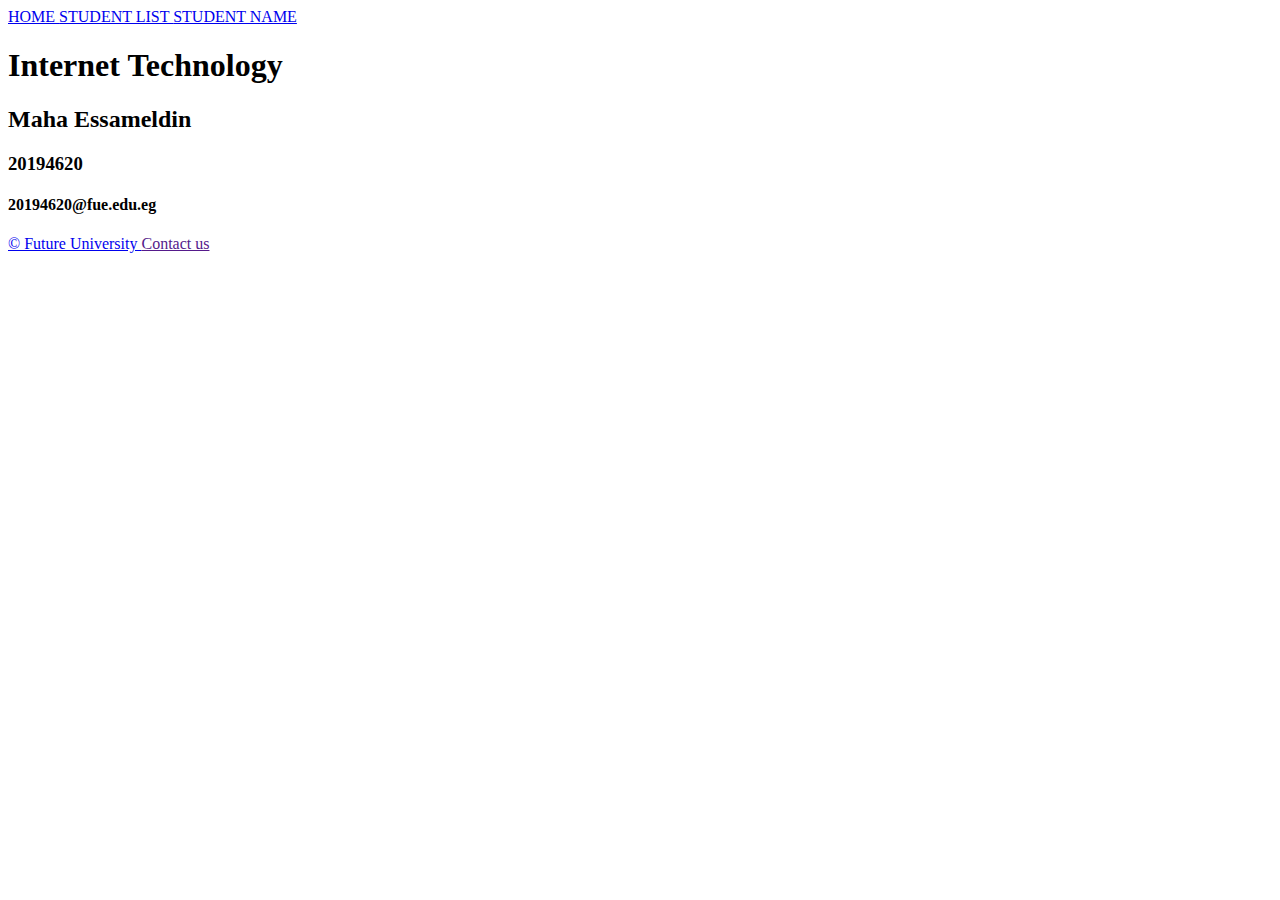
==== index.html @ 7ac36451 "Add files via upload" ====
<html>

<head>
<title> Internet Technology </title> 
<a href=# target=_self>HOME </a>
        <a href="Student list .html"> STUDENT LIST </a>
        <a href=#> STUDENT NAME </a>
<body>
<h1>
    Internet Technology 
</h1>
<h2>
    Maha Essameldin
</h2>
<h3>
    20194620
</h3>
<h4>
    20194620@fue.edu.eg
</h4>
    <footer>
        <a href="https://www.fue.edu.eg">&copy; Future University </a>
            <a href mailto: 20194620@fue.edu.eg> Contact us </a>

    </footer>
</body>
</html>
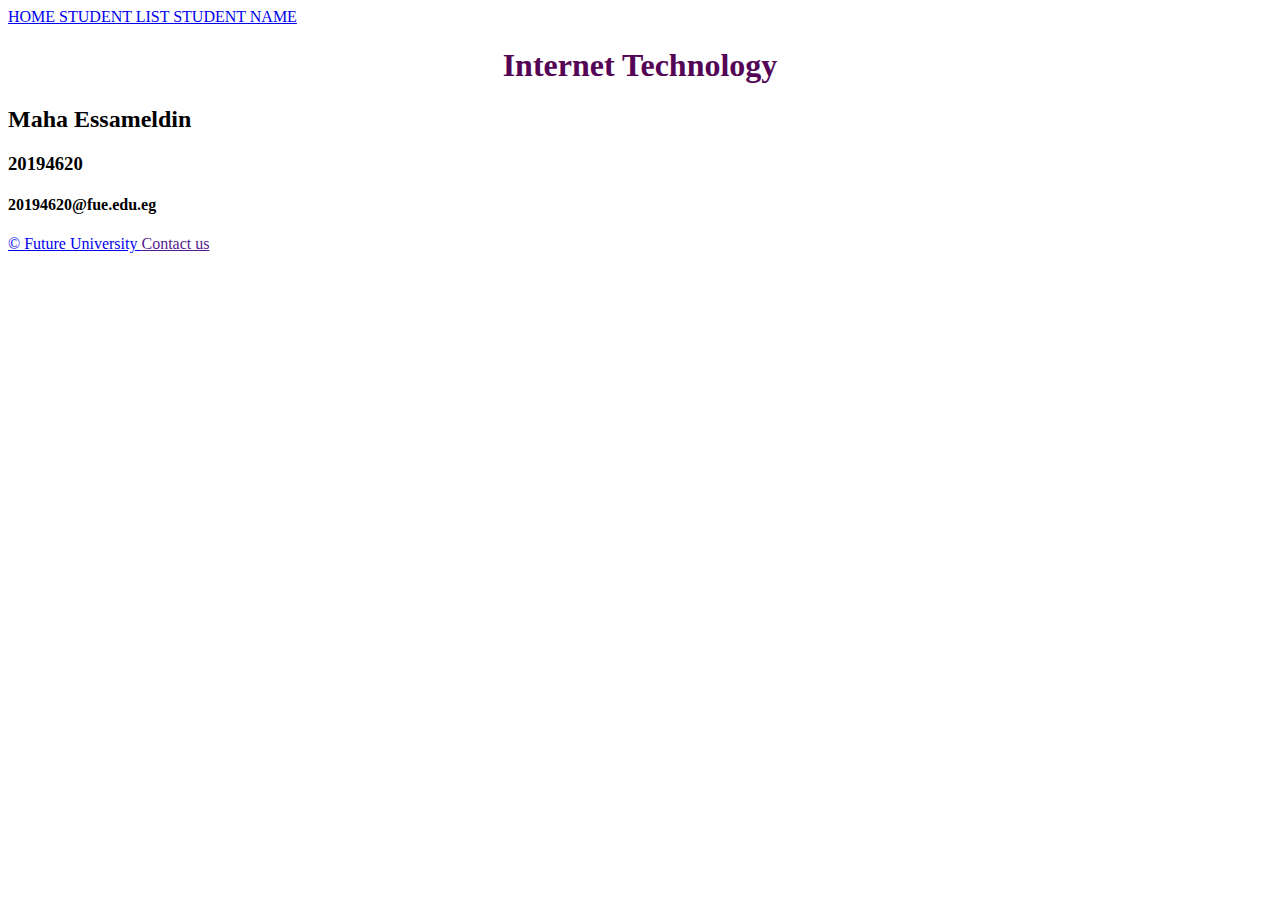
==== commit aa6a26a9: "Update index.html" ====
--- a/index.html
+++ b/index.html
@@ -1,27 +1,36 @@
 <html>
 
-<head>
-<title> Internet Technology </title> 
-<a href=# target=_self>HOME </a>
+  <head>
+      <title> Internet Technology </title> 
+        <a href="index.html">HOME </a>
         <a href="Student list .html"> STUDENT LIST </a>
-        <a href=#> STUDENT NAME </a>
-<body>
-<h1>
-    Internet Technology 
-</h1>
-<h2>
-    Maha Essameldin
-</h2>
-<h3>
-    20194620
-</h3>
-<h4>
-    20194620@fue.edu.eg
-</h4>
-    <footer>
+        <a href="Student Info.html"> STUDENT NAME </a>
+
+        <style>
+           h1{
+           text-align: center;
+           color: #550555;
+           font-size: xx-large;
+           }
+        </style>
+  </head>
+ <body>
+     <h1>
+      Internet Technology 
+     </h1>
+     <h2>
+      Maha Essameldin
+     </h2>
+     <h3>
+      20194620
+     </h3>
+     <h4>
+      20194620@fue.edu.eg
+     </h4>
+     <footer>
         <a href="https://www.fue.edu.eg">&copy; Future University </a>
             <a href mailto: 20194620@fue.edu.eg> Contact us </a>
 
-    </footer>
-</body>
+     </footer>
+ </body>
 </html>
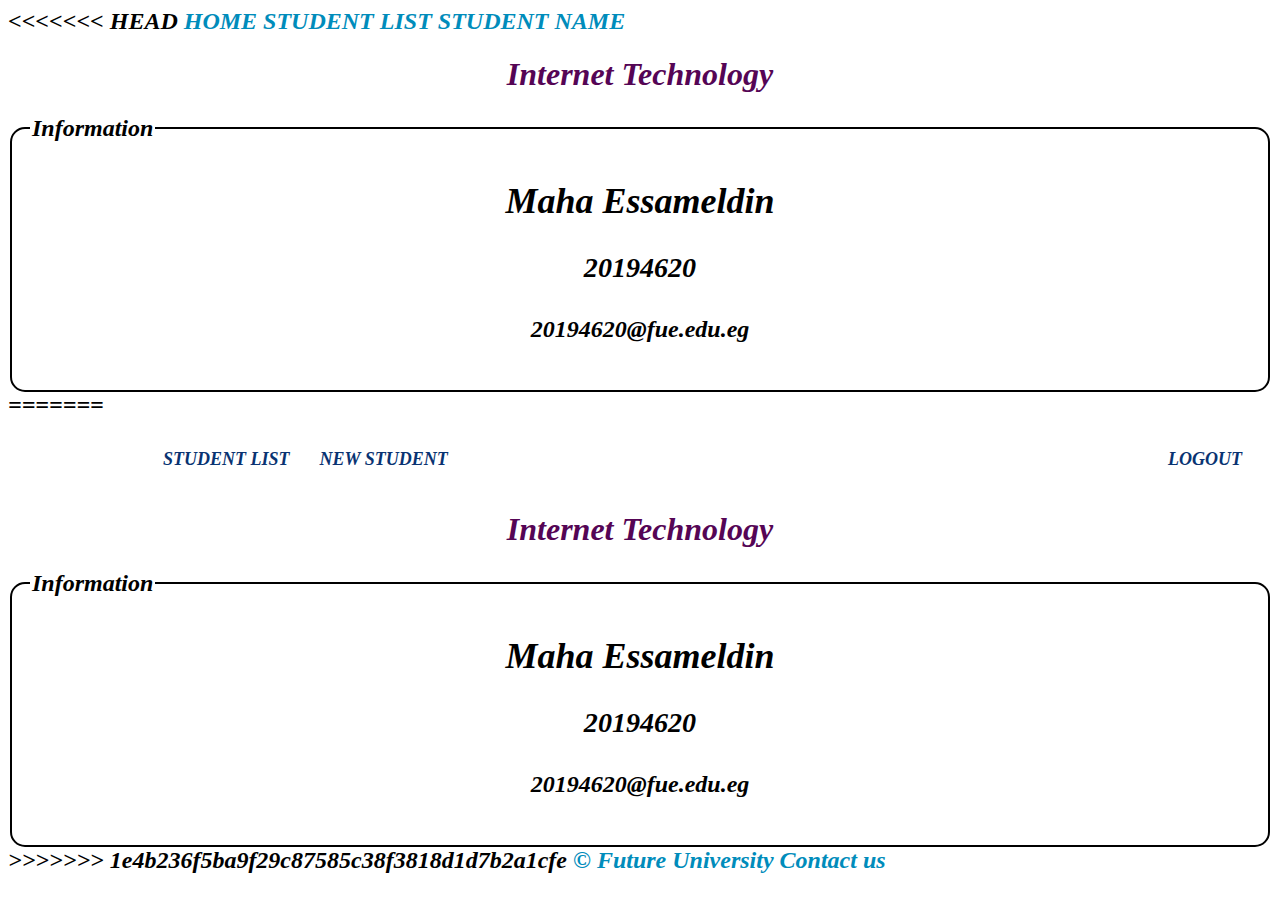
==== commit 2980e845: "Update index.html" ====
--- a/index.html
+++ b/index.html
@@ -1,24 +1,34 @@
 <html>
 
   <head>
+<<<<<<< HEAD
       <title> Internet Technology </title> 
         <a href="index.html">HOME </a>
         <a href="Student list .html"> STUDENT LIST </a>
-        <a href="Student Info.html"> STUDENT NAME </a>
+
+        <a href= "StudeintInfo.html"> STUDENT NAME </a>
+
+
 
         <style>
            h1{
            text-align: center;
            color: #550555;
-           font-size: xx-large;
+           font-size:xx-large ;
            }
+           
         </style>
+
   </head>
  <body>
+   
+  
      <h1>
       Internet Technology 
      </h1>
-     <h2>
+     <fieldset style="border: 2px solid ;text-align: center;width: 30%s; border-radius: 15px ;">
+     <legend style="text-align: left;">Information</legend>
+      <h2>
       Maha Essameldin
      </h2>
      <h3>
@@ -27,10 +37,37 @@
      <h4>
       20194620@fue.edu.eg
      </h4>
+     </fieldset>
      <footer>
+
+=======
+
+      <title> Internet Technology </title> 
+      <link rel="stylesheet" type="text/css" href="style.css"/>
+      <nav>
+        <ul>
+        <li><a href="#" class="active">HOME </a></li>
+        <li><a href="Student list .html" target="_blank" class="Nav"> STUDENT LIST </a></li>
+        <li><a href="Student Info.html" target="_blank" class="Nav"> NEW STUDENT </a></li>
+        <li class="Nav-right"><a href="#">LOGOUT </a></li>
+      </ul>
+      </nav>
+  </head>
+
+ <body>
+    
+     <h1 class"title"  > Internet Technology </h1>
+     <fieldset style="border: 2px solid ;text-align: center;width: 30%s; border-radius: 15px ;">
+     <legend style="text-align: left;">Information</legend>
+      <h2> Maha Essameldin </h2>
+     <h3> 20194620 </h3>
+     <h4> 20194620@fue.edu.eg </h4>
+     </fieldset>
+     <footer>
+>>>>>>> 1e4b236f5ba9f29c87585c38f3818d1d7b2a1cfe
         <a href="https://www.fue.edu.eg">&copy; Future University </a>
             <a href mailto: 20194620@fue.edu.eg> Contact us </a>
-
+          </p>
      </footer>
  </body>
 </html>
--- a/style.css
+++ b/style.css
@@ -0,0 +1,108 @@
+body{
+    background-image: url(https://www.fue.edu.eg/ImageHandler.ashx?Id=6429&SS=7236ec28809dbdd72855fd7784ae9d01);
+    background-repeat: no-repeat;
+    background-position: center;
+    background-size: cover;
+    color: black;
+    font-style: oblique;
+    font-weight: bold;
+    font-size: x-large;
+
+} 
+h1{
+    text-align: center;
+}
+ 
+ 
+ ul{
+    list-style-type: none;
+    border-radius: 15px;
+    border: 5px solid white;
+    margin: 10px;
+    overflow: hidden;
+    color: black;
+    font-weight: bold;
+    font-size:large ;
+
+}
+
+form{
+    
+    color: black;
+    font-style: oblique;
+    font-weight: bold;
+    font-size: xx-large;
+    
+}
+
+li a.active{
+    background-color: rgb(76, g175, 80);
+    color:white;
+}
+a{
+    text-decoration: none;
+    color: #008cbb;
+}
+
+li a{
+    display: block;
+    color: rgb(9, 51, 114);
+    padding-right: 15px;
+    padding-left: 15px;
+    padding-top: 15px;
+    padding-bottom: 15px;
+}
+.Nav-right{
+float: right;
+}
+li{
+
+    float: left;
+}
+li a:hover{
+    
+    background-color:white;
+}
+
+div{
+    
+    border: 3px;
+    border-radius: 15px;
+    border-style:solid ;
+    box-shadow: 50px 20px 55px black;
+    
+}
+
+table{
+    width: 80%;
+    height: 25;
+    
+    border-collapse: collapse;
+    color: black;
+    font-style: oblique;
+    font-weight: bold;
+    font-size: large;
+    border: 5px;
+    margin-left: auto;
+    margin-right: auto;
+}
+
+thead tr{
+    text-align: center;
+    background-color:black;
+    color: white;
+    font: bold;
+    font-size: x-large;
+}
+tbody tr:nth-child(even){
+    border: black;
+    background-color: white;
+}
+tbody tr:nth-child(odd){
+    border: black;
+    background-color: rgb(116, 111, 111);
+}
+tfoot{
+     background-color: black;
+     color: white;
+}
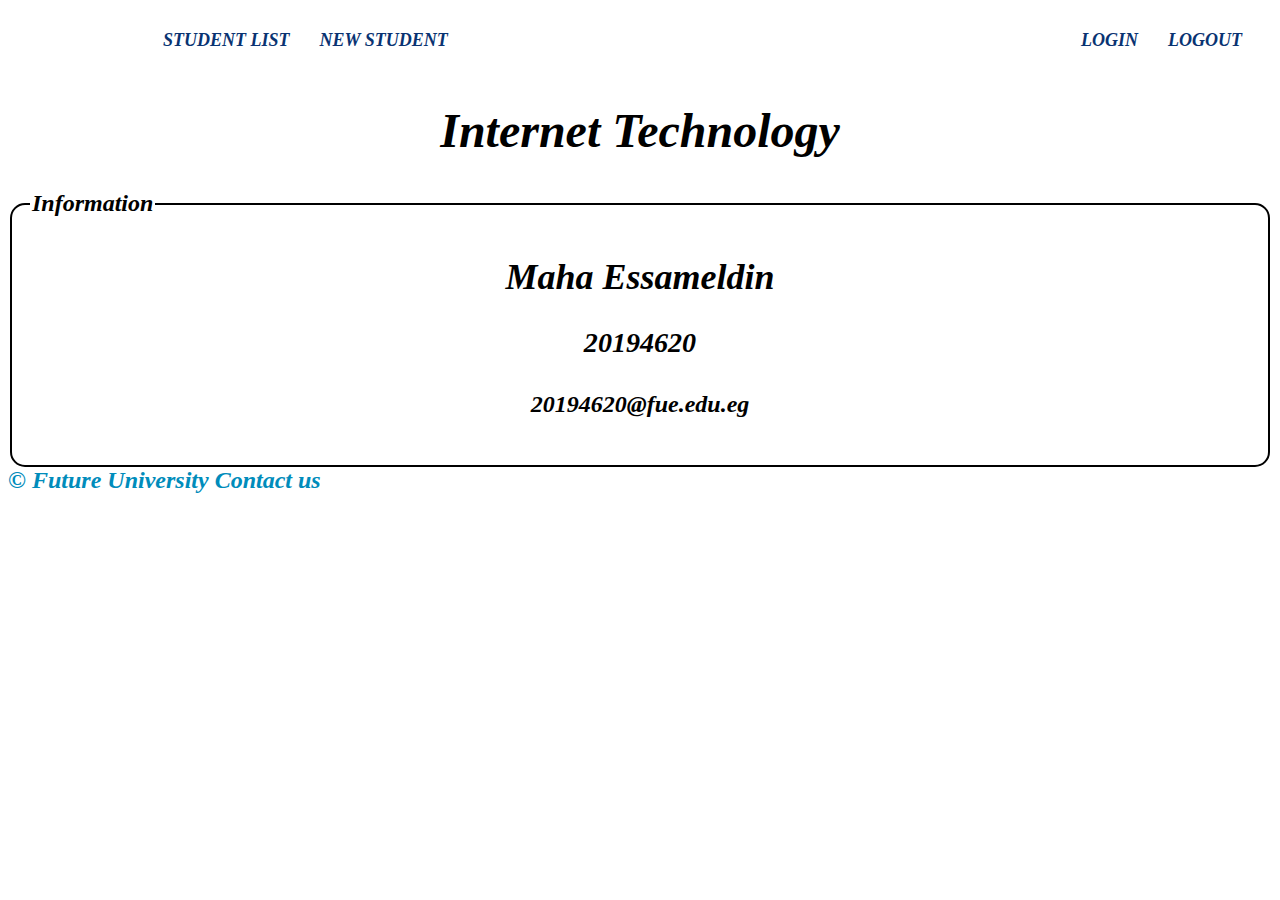
==== commit 2c0ffc02: "Update index.html" ====
--- a/index.html
+++ b/index.html
@@ -1,25 +1,24 @@
 <html>
 
   <head>
-<<<<<<< HEAD
+    
       <title> Internet Technology </title> 
-        <a href="index.html">HOME </a>
-        <a href="Student list .html"> STUDENT LIST </a>
-
-        <a href= "StudeintInfo.html"> STUDENT NAME </a>
+      <link rel="stylesheet" type="text/css" href="style.css">
+      <nav>
+         <ul>
+         <li><a href="#"  class="active">HOME </a></li>
+         <li><a href="Student list .html" target="_blank" class="Nav"> STUDENT LIST </a></li>
+         <li><a href="Student Info.html" target="_blank" class="Nav"> NEW STUDENT </a></li>
+         <li class="Nav-right"><a href="#">LOGOUT </a></li>
+         <li class="Nav-right"><a href="Sign In.html">LOGIN </a></li>
 
 
+       </ul>
+       </nav>
+ </head>
 
-        <style>
-           h1{
-           text-align: center;
-           color: #550555;
-           font-size:xx-large ;
-           }
-           
-        </style>
 
-  </head>
+  
  <body>
    
   
@@ -40,31 +39,6 @@
      </fieldset>
      <footer>
 
-=======
-
-      <title> Internet Technology </title> 
-      <link rel="stylesheet" type="text/css" href="style.css"/>
-      <nav>
-        <ul>
-        <li><a href="#" class="active">HOME </a></li>
-        <li><a href="Student list .html" target="_blank" class="Nav"> STUDENT LIST </a></li>
-        <li><a href="Student Info.html" target="_blank" class="Nav"> NEW STUDENT </a></li>
-        <li class="Nav-right"><a href="#">LOGOUT </a></li>
-      </ul>
-      </nav>
-  </head>
-
- <body>
-    
-     <h1 class"title"  > Internet Technology </h1>
-     <fieldset style="border: 2px solid ;text-align: center;width: 30%s; border-radius: 15px ;">
-     <legend style="text-align: left;">Information</legend>
-      <h2> Maha Essameldin </h2>
-     <h3> 20194620 </h3>
-     <h4> 20194620@fue.edu.eg </h4>
-     </fieldset>
-     <footer>
->>>>>>> 1e4b236f5ba9f29c87585c38f3818d1d7b2a1cfe
         <a href="https://www.fue.edu.eg">&copy; Future University </a>
             <a href mailto: 20194620@fue.edu.eg> Contact us </a>
           </p>
